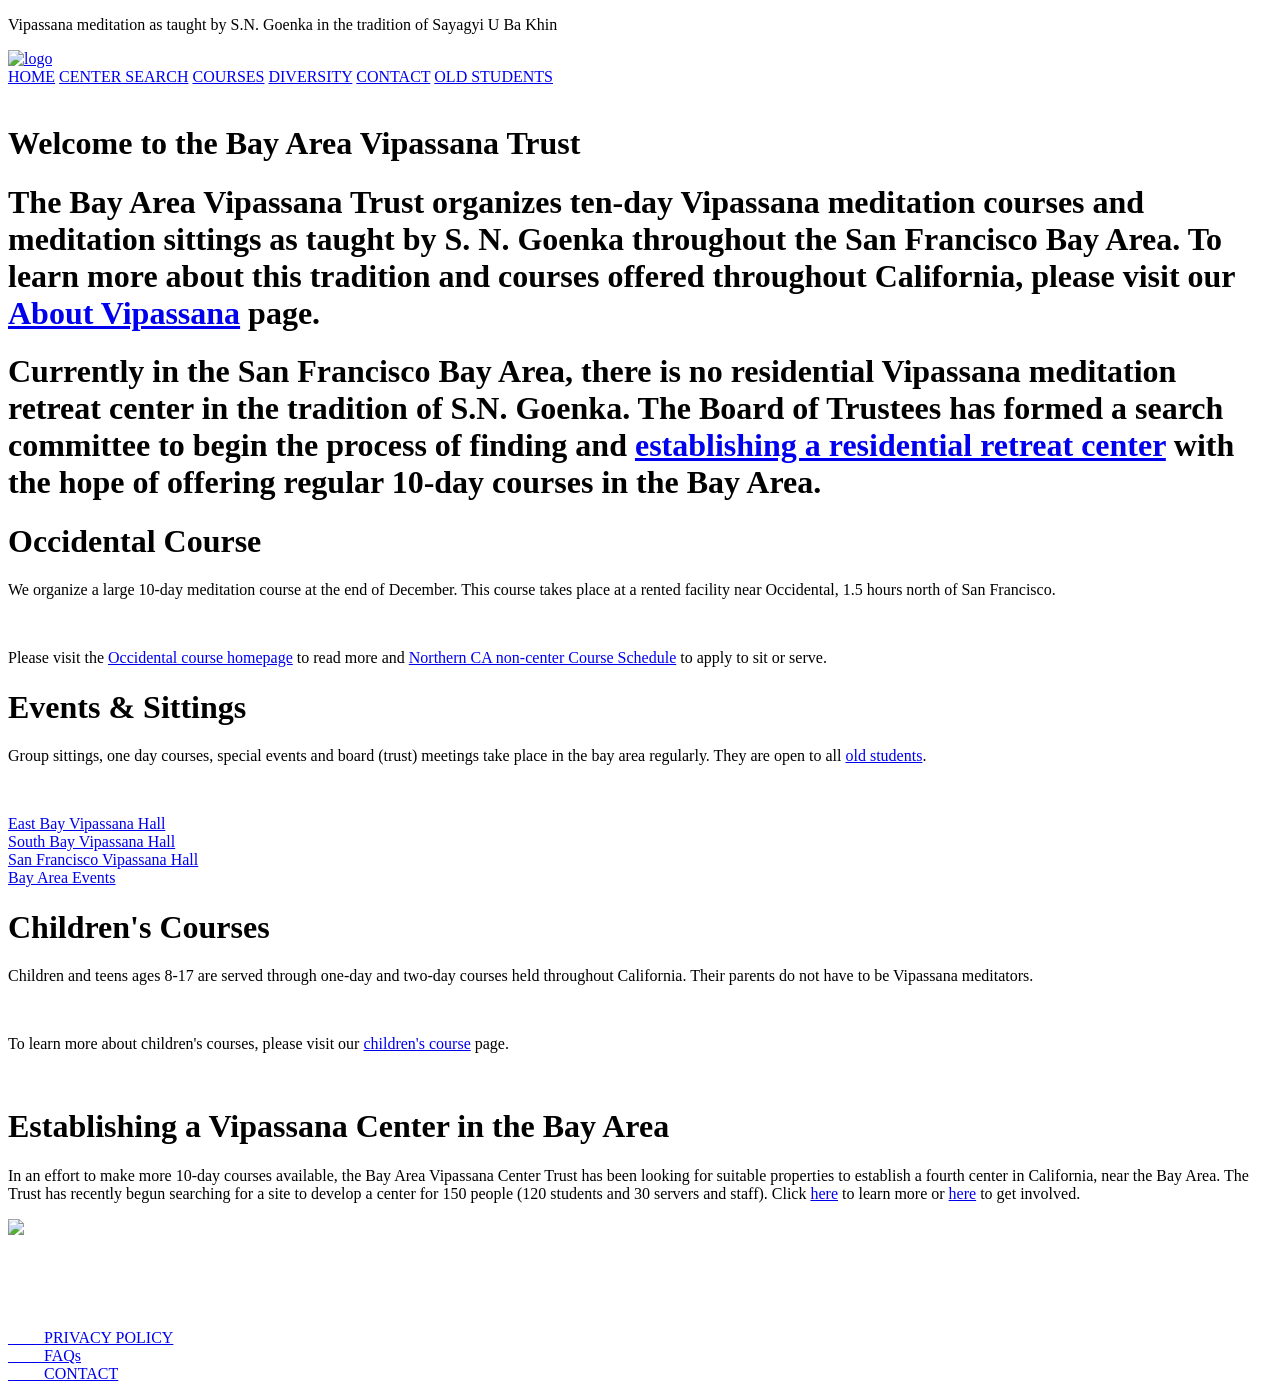
==== index.html @ 48b0aa70 "added new courses page link" ====
<!DOCTYPE html>
<!--  This site was created in Webflow. http://www.webflow.com -->
<!--  Last Published: Thu Jun 08 2017 02:31:19 GMT+0000 (UTC)  -->
<html data-wf-page="58f287b32406f3742b9f56ce" data-wf-site="5893946b9d77c52b2e95c9d0">
<head>
  <meta charset="utf-8">
  <title>Bay Area Vipassana Center</title>
  <meta content="width=device-width, initial-scale=1" name="viewport">
  <meta content="Webflow" name="generator">
  <link href="css/normalize.css" rel="stylesheet" type="text/css">
  <link href="css/webflow.css" rel="stylesheet" type="text/css">
  <link href="css/ebvc-center.webflow.css" rel="stylesheet" type="text/css">
  <script src="https://ajax.googleapis.com/ajax/libs/webfont/1.4.7/webfont.js"></script>
  <script type="text/javascript">
    WebFont.load({
      google: {
        families: ["Lato:100,100italic,300,300italic,400,400italic,700,700italic,900,900italic"]
      }
    });
  </script>
  <!-- [if lt IE 9]><script src="https://cdnjs.cloudflare.com/ajax/libs/html5shiv/3.7.3/html5shiv.min.js" type="text/javascript"></script><![endif] -->
  <script type="text/javascript">
    !function(o,c){var n=c.documentElement,t=" w-mod-";n.className+=t+"js",("ontouchstart"in o||o.DocumentTouch&&c instanceof DocumentTouch)&&(n.className+=t+"touch")}(window,document);
  </script>
    <link href="images/favicon.ico" rel="shortcut icon" type="image/x-icon">
    <link href="images/favicon.ico" rel="apple-touch-icon">
</head>
<body class="nav-bar">
<!-- include Google Analytics code -->
<script>
  (function(i,s,o,g,r,a,m){i['GoogleAnalyticsObject']=r;i[r]=i[r]||function(){
  (i[r].q=i[r].q||[]).push(arguments)},i[r].l=1*new Date();a=s.createElement(o),
  m=s.getElementsByTagName(o)[0];a.async=1;a.src=g;m.parentNode.insertBefore(a,m)
  })(window,document,'script','https://www.google-analytics.com/analytics.js','ga');

  ga('create', 'UA-101175148-1', 'auto');
  ga('send', 'pageview');

</script>

  <div class="gray-top-container" id="Homepage-link">
    <div class="navbar-line w-container">
      <div class="sn-box-container w-row">
        <div class="w-col w-col-9">
          <p class="sn-goenka-intro">Vipassana meditation as taught by S.N. Goenka in the tradition of Sayagyi U Ba Khin</p>
        </div>
        <div class="fb-box w-col w-col-3"></div>
      </div>
    </div>
  </div>

  <div>
    <div class="w-container">
      <div class="navbar-background-2 w-nav" data-animation="default" data-collapse="medium" data-duration="400">
        <div class="navbar-back-box-background w-container">
          <a class="w-nav-brand" href="index.html"><img alt="logo" class="logo-landing-page" id="home" src="images/vipassana-logo.png" width="170">
          </a>

          <nav class="nav-bar-home w-nav-menu" role="navigation">
            <a class="home-navbar w-nav-link" href="#", target="_blank">HOME</a>
            <a class="w--current home-navbar w-nav-link" 
            href="https://docs.google.com/presentation/d/1fK1Ue7RqtaOimJn4oRKZCjgww-TlBtfASybtBVuD0Hs/edit?usp=sharing", target="_blank">CENTER SEARCH</a>

            <a class="w--current home-navbar w-nav-link" href="courses.html">COURSES</a>
            
            <a class="w--current home-navbar w-nav-link" href="diversity.html">DIVERSITY</a>

            <a class="w--current home-navbar w-nav-link" 
            href="contact.html">CONTACT</a>
            <a class="w--current home-navbar w-nav-link" href="http://www.sfbayarea.us.dhamma.org/os/", target="_blank">OLD STUDENTS</a>
         </nav>
          <div class="hamburger-box w-nav-button">
            <div class="hamburger w-icon-nav-menu"></div>
          </div>
        </div>
      </div>
    </div>
  </div>
  <div>
    <div class="w-container"><img class="line" sizes="(max-width: 767px) 100vw, (max-width: 991px) 728px, 940px" src="images/line-2.png" srcset="images/line-2-p-800x2.png 800w, images/line-2-p-1080x2.png 1080w, images/line-2-p-2000x4.png 2000w, images/line-2.png 2550w">
    </div>
  </div>
  <div>
    <div class="w-row">
      <div class="w-col w-col-2"></div>
      <div class="w-col w-col-8">
        <h1 class="header-main header-main-iphone-portraot">
        <span>Welcome to the Bay Area Vipassana Trust</span></h1>
      </div>
      <div class="w-col w-col-2"></div>
    </div>
  </div>
  <div class="header-main-lead-copy">
  <div class="w-container">
        <div class="w-row">
          <div class="w-col w-col-12">
          <h1 class="header-copy">The Bay Area Vipassana Trust organizes ten-day Vipassana meditation courses  and meditation sittings as taught by S. N. Goenka throughout the San Francisco Bay Area. To learn more about this tradition and courses offered throughout California, please visit our <a href='https://www.dhamma.org/en/about/vipassana' target='_blank'>About Vipassana</a> page.
          </h1>

          <h1 class="header-copy">Currently in the San Francisco Bay Area, there is no residential Vipassana meditation retreat center in the tradition of S.N. Goenka. The Board of Trustees has formed a search committee to begin the process of finding and <a href='#new_center' target='_blank'>establishing a residential retreat center</a> with the hope of offering regular 10-day courses in the Bay Area. 
          </h1>
          </div>
        </div>
  </div>        
    
  </div>
  <div class="section-3-wcolor">
    <div class="background-color">
      <div class="w-container">
        <div class="w-row">
          <div class="w-col w-col-4">
            <h1 class="header-main-2">Occidental Course</h1>
            <p class="header-main-2-copy">We organize a large 10-day meditation course at the end of December. This course takes place at a rented facility near Occidental, 1.5 hours north of San Francisco.
            </p>
            <br>
            <p class="header-main-2-copy">
              Please visit the <a href="http://www.sfbayarea.us.dhamma.org/occidental", target="_blank">Occidental course homepage</a> to read more and <a href="https://www.dhamma.org/en-US/schedules/noncenter/n-ca.us", target="_blank">Northern CA non-center Course Schedule</a> to apply to sit or serve.
            </p>
          </div>
          <div class="w-col w-col-4">
            <h1 class="header-main-2">Events & Sittings</h1>
            <p class="header-main-2-copy">Group sittings, one day courses, special events and board (trust) meetings take place in the bay area regularly. They are open to all <a href="http://www.sfbayarea.us.dhamma.org/os/", target="_blank">old students</a>.</p>
            <br>
            <p class="header-main-2-copy">
               <a href="http://www.sfbayarea.us.dhamma.org/os/ebvh", target="_blank">East Bay Vipassana Hall</a><br>
                  <a href="http://www.sfbayarea.us.dhamma.org/os/sbvh", target="_blank">South Bay Vipassana Hall</a><br>
                  <a href="http://www.sfbayarea.us.dhamma.org/os/sfo", target="_blank">San Francisco Vipassana Hall</a><br>
                  <a href="http://www.sfbayarea.us.dhamma.org/os/events", target="_blank">Bay Area Events</a> <br>
            </p>
          </div>
          <div class="w-col w-col-4">
            <h1 class="header-main-2">Children's Courses</h1>
            <p class="header-main-2-copy">Children and teens ages 8-17 are served through one-day and two-day courses held throughout California. Their parents do not have to be Vipassana meditators.</p>
            <br>
            <p class="header-main-2-copy">
              To learn more about children's courses, please visit our <a href="http://www.sfbayarea.us.dhamma.org/children/", target="_blank">children's course</a> page.<br>
            </p>
          </div>
        </div>
        <div class="line-1"><img class="line-2" sizes="(max-width: 767px) 100vw, (max-width: 991px) 728px, 940px" src="images/line-2.png" srcset="images/line-2-p-800x2.png 800w, images/line-2-p-1080x2.png 1080w, images/line-2-p-2000x4.png 2000w, images/line-2.png 2550w">
        </div>

          <p class="body-1"></p>
  <div class="section-3-wcolor">
    <div class="background-color">
      <div class="w-container">
        <div class="w-row">
          <div id='new_center' class="w-col w-col-9">
            <h1 class="header-main-2">Establishing a Vipassana Center in the Bay Area</h1>
            <p class="header-main-2-copy">
              In an effort to make more 10-day courses available, the Bay Area Vipassana Center Trust has been looking for suitable
properties to establish a fourth center in California, near the Bay Area. The Trust has recently begun searching for a site to develop a center for 150 people (120 students and 30
servers and staff). Click <a href="https://docs.google.com/presentation/d/1fK1Ue7RqtaOimJn4oRKZCjgww-TlBtfASybtBVuD0Hs/edit?usp=sharing", target="_blank">here</a> to learn more or <a href="get_involved.html">here</a> to get involved. 
            </p>
          </div>
          <div class="cali-map w-col w-col-3"><img class="cali-map" sizes="(max-width: 700px) 100vw, 226px" src="images/California_center_map.svg.png" srcset="images/California_center_map.svg.png 700w, images/California_center_map.svg.png 994w" width="275">
          </div>
        </div>
        <div class="line-1"><img class="line-2" sizes="(max-width: 767px) 100vw, (max-width: 991px) 728px, 940px" src="images/line-2.png" srcset="images/line-2-p-800x2.png 800w, images/line-2-p-1080x2.png 1080w, images/line-2-p-2000x4.png 2000w, images/line-2.png 2550w">
        </div>
      </div>
    </div>
  </div>



      </div>
    </div>
  </div>
  <div>
    <div>
      <div>
        <div>
          <div>
          <br>
          <br>
          <br>
          <br>
            <div class="gray-top-container" id="Homepage-link">
            <div class="w-container">
              <div class="w-row">
                    <div class="w-col w-col-1"></div>
                    <div class="footer-column w-col w-col-3"><a class="footer-home home-navbar" href="https://www.dhamma.org/en/about/privacy", target="_blank">&nbsp;&nbsp;&nbsp;&nbsp;&nbsp;&nbsp;&nbsp;&nbsp;&nbsp;PRIVACY POLICY</a>
                    </div>
                    <div class="footer-column w-col w-col-3"><a class="footer-home home-navbar" href="https://www.dhamma.org/en/about/qanda", target="_blank">&nbsp;&nbsp;&nbsp;&nbsp;&nbsp;&nbsp;&nbsp;&nbsp;&nbsp;FAQs</a>
                    </div>
                    <div class="footer-column w-col w-col-3"><a class="footer-home home-navbar" href="http://www.sfbayarea.us.dhamma.org/contact/", target="_blank">&nbsp;&nbsp;&nbsp;&nbsp;&nbsp;&nbsp;&nbsp;&nbsp;&nbsp;CONTACT</a>
                    </div>
                    <div class="w-col w-col-2"></div>
              </div>
            </div>
          </div>

          </div>
        </div>
      </div>
    </div>
  </div>
  <script src="https://ajax.googleapis.com/ajax/libs/jquery/2.2.0/jquery.min.js" type="text/javascript"></script>
  <script src="js/webflow.js" type="text/javascript"></script>
  <!-- [if lte IE 9]><script src="https://cdnjs.cloudflare.com/ajax/libs/placeholders/3.0.2/placeholders.min.js"></script><![endif] -->
</body>
</html>
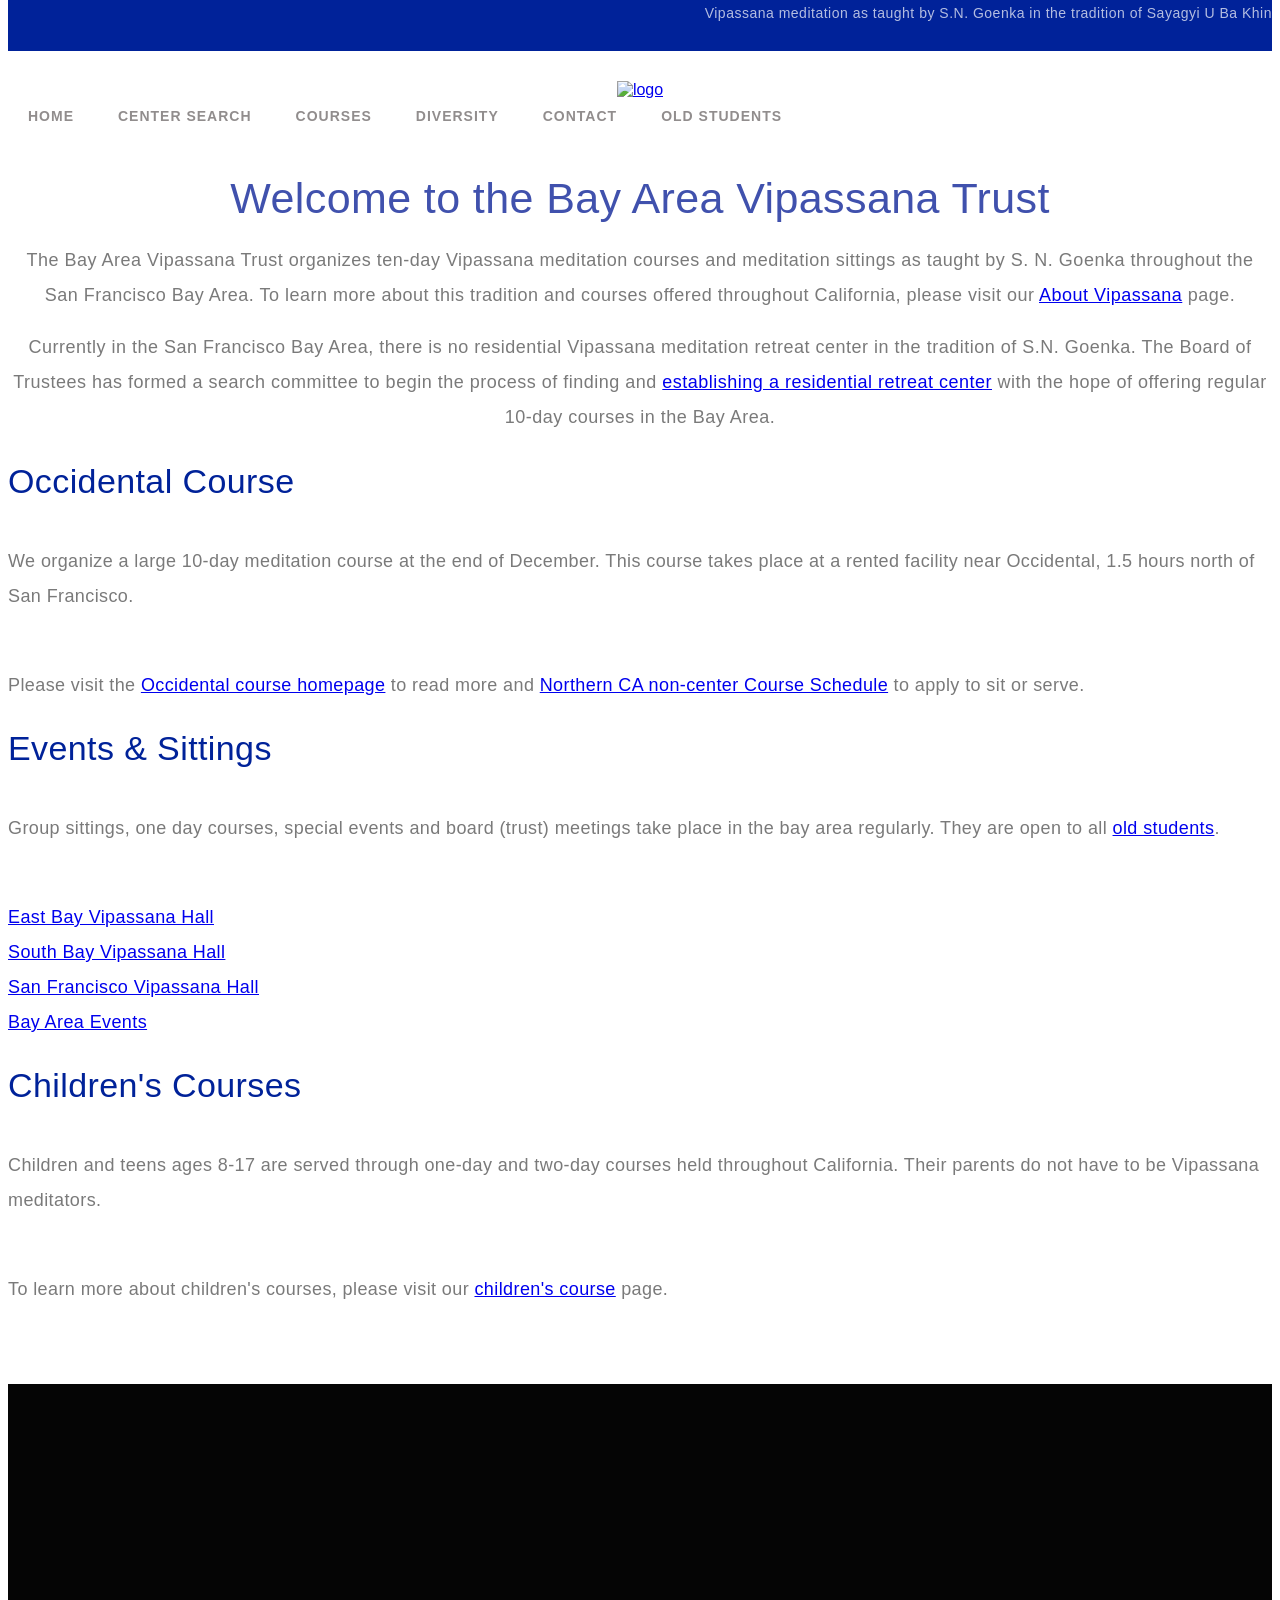
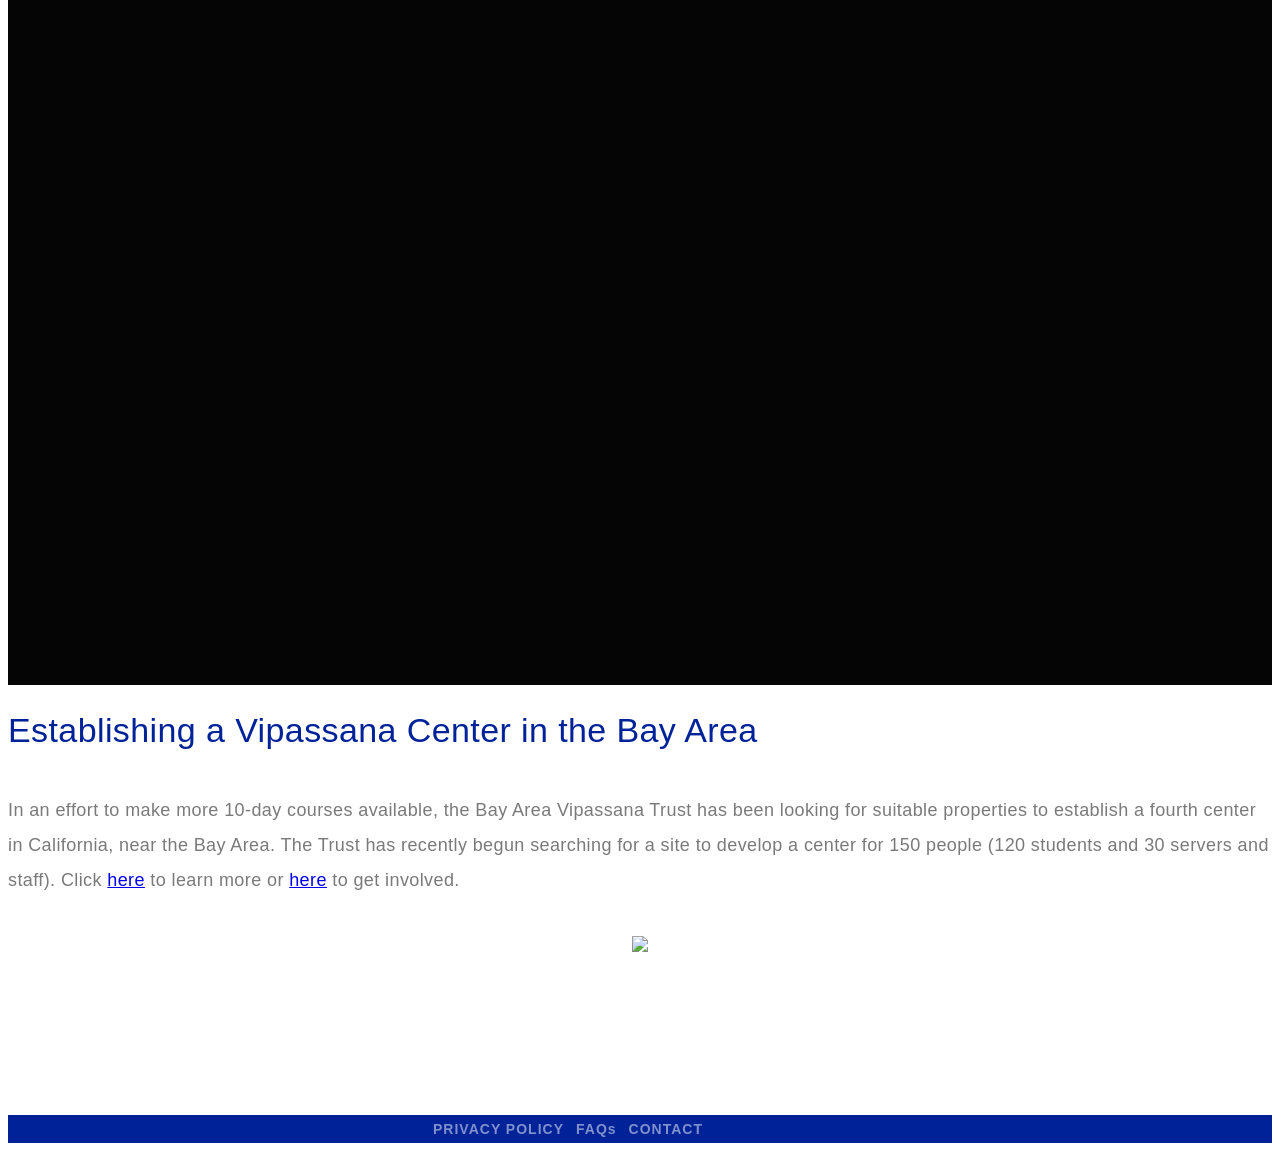
==== commit 14c0b4f2: "merging latest changes from Taru's branch/master" ====
--- a/index.html
+++ b/index.html
@@ -1,203 +1,225 @@
-<!DOCTYPE html>
+﻿<!DOCTYPE html>
 <!--  This site was created in Webflow. http://www.webflow.com -->
 <!--  Last Published: Thu Jun 08 2017 02:31:19 GMT+0000 (UTC)  -->
 <html data-wf-page="58f287b32406f3742b9f56ce" data-wf-site="5893946b9d77c52b2e95c9d0">
+
 <head>
-  <meta charset="utf-8">
-  <title>Bay Area Vipassana Center</title>
-  <meta content="width=device-width, initial-scale=1" name="viewport">
-  <meta content="Webflow" name="generator">
-  <link href="css/normalize.css" rel="stylesheet" type="text/css">
-  <link href="css/webflow.css" rel="stylesheet" type="text/css">
-  <link href="css/ebvc-center.webflow.css" rel="stylesheet" type="text/css">
-  <script src="https://ajax.googleapis.com/ajax/libs/webfont/1.4.7/webfont.js"></script>
-  <script type="text/javascript">
-    WebFont.load({
-      google: {
-        families: ["Lato:100,100italic,300,300italic,400,400italic,700,700italic,900,900italic"]
-      }
-    });
-  </script>
-  <!-- [if lt IE 9]><script src="https://cdnjs.cloudflare.com/ajax/libs/html5shiv/3.7.3/html5shiv.min.js" type="text/javascript"></script><![endif] -->
-  <script type="text/javascript">
-    !function(o,c){var n=c.documentElement,t=" w-mod-";n.className+=t+"js",("ontouchstart"in o||o.DocumentTouch&&c instanceof DocumentTouch)&&(n.className+=t+"touch")}(window,document);
-  </script>
+    <meta charset="utf-8">
+    <title>Bay Area Vipassana</title>
+    <meta content="width=device-width, initial-scale=1" name="viewport">
+    <meta content="Webflow" name="generator">
+    <link href="css/normalize.css" rel="stylesheet" type="text/css">
+    <link href="css/webflow.css" rel="stylesheet" type="text/css">
+    <link href="css/ebvc-center.webflow.css" rel="stylesheet" type="text/css">
+    <script src="https://ajax.googleapis.com/ajax/libs/webfont/1.4.7/webfont.js"></script>
+    <script type="text/javascript">
+        WebFont.load({
+            google: {
+                families: ["Lato:100,100italic,300,300italic,400,400italic,700,700italic,900,900italic"]
+            }
+        });
+    </script>
+    <!-- [if lt IE 9]><script src="https://cdnjs.cloudflare.com/ajax/libs/html5shiv/3.7.3/html5shiv.min.js" type="text/javascript"></script><![endif] -->
+    <script type="text/javascript">
+        ! function(o, c) {
+            var n = c.documentElement,
+                t = " w-mod-";
+            n.className += t + "js", ("ontouchstart" in o || o.DocumentTouch && c instanceof DocumentTouch) && (n.className += t + "touch")
+        }(window, document);
+    </script>
     <link href="images/favicon.ico" rel="shortcut icon" type="image/x-icon">
     <link href="images/favicon.ico" rel="apple-touch-icon">
 </head>
+
 <body class="nav-bar">
-<!-- include Google Analytics code -->
-<script>
-  (function(i,s,o,g,r,a,m){i['GoogleAnalyticsObject']=r;i[r]=i[r]||function(){
-  (i[r].q=i[r].q||[]).push(arguments)},i[r].l=1*new Date();a=s.createElement(o),
-  m=s.getElementsByTagName(o)[0];a.async=1;a.src=g;m.parentNode.insertBefore(a,m)
-  })(window,document,'script','https://www.google-analytics.com/analytics.js','ga');
-
-  ga('create', 'UA-101175148-1', 'auto');
-  ga('send', 'pageview');
-
-</script>
-
-  <div class="gray-top-container" id="Homepage-link">
-    <div class="navbar-line w-container">
-      <div class="sn-box-container w-row">
-        <div class="w-col w-col-9">
-          <p class="sn-goenka-intro">Vipassana meditation as taught by S.N. Goenka in the tradition of Sayagyi U Ba Khin</p>
-        </div>
-        <div class="fb-box w-col w-col-3"></div>
-      </div>
-    </div>
-  </div>
-
-  <div>
-    <div class="w-container">
-      <div class="navbar-background-2 w-nav" data-animation="default" data-collapse="medium" data-duration="400">
-        <div class="navbar-back-box-background w-container">
-          <a class="w-nav-brand" href="index.html"><img alt="logo" class="logo-landing-page" id="home" src="images/vipassana-logo.png" width="170">
-          </a>
-
-          <nav class="nav-bar-home w-nav-menu" role="navigation">
-            <a class="home-navbar w-nav-link" href="#", target="_blank">HOME</a>
-            <a class="w--current home-navbar w-nav-link" 
-            href="https://docs.google.com/presentation/d/1fK1Ue7RqtaOimJn4oRKZCjgww-TlBtfASybtBVuD0Hs/edit?usp=sharing", target="_blank">CENTER SEARCH</a>
-
-            <a class="w--current home-navbar w-nav-link" href="courses.html">COURSES</a>
-            
-            <a class="w--current home-navbar w-nav-link" href="diversity.html">DIVERSITY</a>
-
-            <a class="w--current home-navbar w-nav-link" 
-            href="contact.html">CONTACT</a>
-            <a class="w--current home-navbar w-nav-link" href="http://www.sfbayarea.us.dhamma.org/os/", target="_blank">OLD STUDENTS</a>
-         </nav>
-          <div class="hamburger-box w-nav-button">
-            <div class="hamburger w-icon-nav-menu"></div>
-          </div>
-        </div>
-      </div>
-    </div>
-  </div>
-  <div>
-    <div class="w-container"><img class="line" sizes="(max-width: 767px) 100vw, (max-width: 991px) 728px, 940px" src="images/line-2.png" srcset="images/line-2-p-800x2.png 800w, images/line-2-p-1080x2.png 1080w, images/line-2-p-2000x4.png 2000w, images/line-2.png 2550w">
-    </div>
-  </div>
-  <div>
-    <div class="w-row">
-      <div class="w-col w-col-2"></div>
-      <div class="w-col w-col-8">
-        <h1 class="header-main header-main-iphone-portraot">
-        <span>Welcome to the Bay Area Vipassana Trust</span></h1>
-      </div>
-      <div class="w-col w-col-2"></div>
-    </div>
-  </div>
-  <div class="header-main-lead-copy">
-  <div class="w-container">
+    <!-- include Google Analytics code -->
+    <script>
+        (function(i, s, o, g, r, a, m) {
+            i['GoogleAnalyticsObject'] = r;
+            i[r] = i[r] || function() {
+                (i[r].q = i[r].q || []).push(arguments)
+            }, i[r].l = 1 * new Date();
+            a = s.createElement(o),
+                m = s.getElementsByTagName(o)[0];
+            a.async = 1;
+            a.src = g;
+            m.parentNode.insertBefore(a, m)
+        })(window, document, 'script', 'https://www.google-analytics.com/analytics.js', 'ga');
+
+        ga('create', 'UA-101175148-1', 'auto');
+        ga('send', 'pageview');
+    </script>
+
+    <div class="gray-top-container" id="Homepage-link">
+        <div class="navbar-line w-container">
+            <div class="sn-box-container w-row">
+                <div class="w-col w-col-9">
+                    <p class="sn-goenka-intro">Vipassana meditation as taught by S.N. Goenka in the tradition of Sayagyi U Ba Khin</p>
+                </div>
+                <div class="fb-box w-col w-col-3"></div>
+            </div>
+        </div>
+    </div>
+
+    <div>
+        <div class="w-container">
+            <div class="navbar-background-2 w-nav" data-animation="default" data-collapse="medium" data-duration="400">
+                <div class="navbar-back-box-background w-container">
+                    <a class="w-nav-brand" href="index.html"><img alt="logo" class="logo-landing-page" id="home" src="images/vipassana-logo.png" width="170">
+                    </a>
+
+                    <nav class="nav-bar-home w-nav-menu" role="navigation">
+                        <a class="home-navbar w-nav-link" href="#" , target="_blank">HOME</a>
+                        <a class="w--current home-navbar w-nav-link" href="index.html#new_center">CENTER SEARCH</a>
+
+                        <a class="w--current home-navbar w-nav-link" href="courses.html">COURSES</a>
+
+                        <a class="w--current home-navbar w-nav-link" href="diversity.html">DIVERSITY</a>
+
+                        <a class="w--current home-navbar w-nav-link" href="contact.html">CONTACT</a>
+                        <a class="w--current home-navbar w-nav-link" href="http://www.sfbayarea.us.dhamma.org/os/" , target="_blank">OLD STUDENTS</a>
+                    </nav>
+                    <div class="hamburger-box w-nav-button">
+                        <div class="hamburger w-icon-nav-menu"></div>
+                    </div>
+                </div>
+            </div>
+        </div>
+    </div>
+    <div>
+        <div class="w-container"><img class="line" sizes="(max-width: 767px) 100vw, (max-width: 991px) 728px, 940px" src="images/line-2.png" srcset="images/line-2-p-800x2.png 800w, images/line-2-p-1080x2.png 1080w, images/line-2-p-2000x4.png 2000w, images/line-2.png 2550w">
+        </div>
+    </div>
+    <div>
         <div class="w-row">
-          <div class="w-col w-col-12">
-          <h1 class="header-copy">The Bay Area Vipassana Trust organizes ten-day Vipassana meditation courses  and meditation sittings as taught by S. N. Goenka throughout the San Francisco Bay Area. To learn more about this tradition and courses offered throughout California, please visit our <a href='https://www.dhamma.org/en/about/vipassana' target='_blank'>About Vipassana</a> page.
-          </h1>
-
-          <h1 class="header-copy">Currently in the San Francisco Bay Area, there is no residential Vipassana meditation retreat center in the tradition of S.N. Goenka. The Board of Trustees has formed a search committee to begin the process of finding and <a href='#new_center' target='_blank'>establishing a residential retreat center</a> with the hope of offering regular 10-day courses in the Bay Area. 
-          </h1>
-          </div>
-        </div>
-  </div>        
-    
-  </div>
-  <div class="section-3-wcolor">
-    <div class="background-color">
-      <div class="w-container">
-        <div class="w-row">
-          <div class="w-col w-col-4">
-            <h1 class="header-main-2">Occidental Course</h1>
-            <p class="header-main-2-copy">We organize a large 10-day meditation course at the end of December. This course takes place at a rented facility near Occidental, 1.5 hours north of San Francisco.
-            </p>
-            <br>
-            <p class="header-main-2-copy">
-              Please visit the <a href="http://www.sfbayarea.us.dhamma.org/occidental", target="_blank">Occidental course homepage</a> to read more and <a href="https://www.dhamma.org/en-US/schedules/noncenter/n-ca.us", target="_blank">Northern CA non-center Course Schedule</a> to apply to sit or serve.
-            </p>
-          </div>
-          <div class="w-col w-col-4">
-            <h1 class="header-main-2">Events & Sittings</h1>
-            <p class="header-main-2-copy">Group sittings, one day courses, special events and board (trust) meetings take place in the bay area regularly. They are open to all <a href="http://www.sfbayarea.us.dhamma.org/os/", target="_blank">old students</a>.</p>
-            <br>
-            <p class="header-main-2-copy">
-               <a href="http://www.sfbayarea.us.dhamma.org/os/ebvh", target="_blank">East Bay Vipassana Hall</a><br>
-                  <a href="http://www.sfbayarea.us.dhamma.org/os/sbvh", target="_blank">South Bay Vipassana Hall</a><br>
-                  <a href="http://www.sfbayarea.us.dhamma.org/os/sfo", target="_blank">San Francisco Vipassana Hall</a><br>
-                  <a href="http://www.sfbayarea.us.dhamma.org/os/events", target="_blank">Bay Area Events</a> <br>
-            </p>
-          </div>
-          <div class="w-col w-col-4">
-            <h1 class="header-main-2">Children's Courses</h1>
-            <p class="header-main-2-copy">Children and teens ages 8-17 are served through one-day and two-day courses held throughout California. Their parents do not have to be Vipassana meditators.</p>
-            <br>
-            <p class="header-main-2-copy">
-              To learn more about children's courses, please visit our <a href="http://www.sfbayarea.us.dhamma.org/children/", target="_blank">children's course</a> page.<br>
-            </p>
-          </div>
-        </div>
-        <div class="line-1"><img class="line-2" sizes="(max-width: 767px) 100vw, (max-width: 991px) 728px, 940px" src="images/line-2.png" srcset="images/line-2-p-800x2.png 800w, images/line-2-p-1080x2.png 1080w, images/line-2-p-2000x4.png 2000w, images/line-2.png 2550w">
-        </div>
-
-          <p class="body-1"></p>
-  <div class="section-3-wcolor">
-    <div class="background-color">
-      <div class="w-container">
-        <div class="w-row">
-          <div id='new_center' class="w-col w-col-9">
-            <h1 class="header-main-2">Establishing a Vipassana Center in the Bay Area</h1>
-            <p class="header-main-2-copy">
-              In an effort to make more 10-day courses available, the Bay Area Vipassana Center Trust has been looking for suitable
-properties to establish a fourth center in California, near the Bay Area. The Trust has recently begun searching for a site to develop a center for 150 people (120 students and 30
-servers and staff). Click <a href="https://docs.google.com/presentation/d/1fK1Ue7RqtaOimJn4oRKZCjgww-TlBtfASybtBVuD0Hs/edit?usp=sharing", target="_blank">here</a> to learn more or <a href="get_involved.html">here</a> to get involved. 
-            </p>
-          </div>
-          <div class="cali-map w-col w-col-3"><img class="cali-map" sizes="(max-width: 700px) 100vw, 226px" src="images/California_center_map.svg.png" srcset="images/California_center_map.svg.png 700w, images/California_center_map.svg.png 994w" width="275">
-          </div>
-        </div>
-        <div class="line-1"><img class="line-2" sizes="(max-width: 767px) 100vw, (max-width: 991px) 728px, 940px" src="images/line-2.png" srcset="images/line-2-p-800x2.png 800w, images/line-2-p-1080x2.png 1080w, images/line-2-p-2000x4.png 2000w, images/line-2.png 2550w">
-        </div>
-      </div>
-    </div>
-  </div>
-
-
-
-      </div>
-    </div>
-  </div>
-  <div>
-    <div>
-      <div>
+            <div class="w-col w-col-2"></div>
+            <div class="w-col w-col-8">
+                <h1 class="header-main header-main-iphone-portraot">
+                    <span>Welcome to the Bay Area Vipassana Trust</span></h1>
+            </div>
+            <div class="w-col w-col-2"></div>
+        </div>
+    </div>
+    <div class="header-main-lead-copy">
+        <div class="w-container">
+            <div class="w-row">
+                <div class="w-col w-col-12">
+                    <h1 class="header-copy">The Bay Area Vipassana Trust organizes ten-day Vipassana meditation courses and meditation sittings as taught by S. N. Goenka throughout the San Francisco Bay Area. To learn more about this tradition and courses offered throughout
+                        California, please visit our <a href='https://www.dhamma.org/en/about/vipassana' target='_blank'>About Vipassana</a> page.
+                    </h1>
+
+                    <h1 class="header-copy">Currently in the San Francisco Bay Area, there is no residential Vipassana meditation retreat center in the tradition of S.N. Goenka. The Board of Trustees has formed a search committee to begin the process of finding and <a href='#new_center'
+                            target='_blank'>establishing a residential retreat center</a> with the hope of offering regular 10-day courses in the Bay Area.
+                    </h1>
+                </div>
+            </div>
+        </div>
+
+    </div>
+    <div class="section-3-wcolor">
+        <div class="background-color">
+            <div class="w-container">
+                <div class="w-row">
+                    <div class="w-col w-col-4">
+                        <h1 class="header-main-2">Occidental Course</h1>
+                        <p class="header-main-2-copy">We organize a large 10-day meditation course at the end of December. This course takes place at a rented facility near Occidental, 1.5 hours north of San Francisco.
+                        </p>
+                        <br>
+                        <p class="header-main-2-copy">
+                            Please visit the <a href="http://www.sfbayarea.us.dhamma.org/occidental" , target="_blank">Occidental course homepage</a> to read more and <a href="https://www.dhamma.org/en-US/schedules/noncenter/n-ca.us" , target="_blank">Northern CA non-center Course Schedule</a>                            to apply to sit or serve.
+                        </p>
+                    </div>
+                    <div class="w-col w-col-4">
+                        <h1 class="header-main-2">Events & Sittings</h1>
+                        <p class="header-main-2-copy">Group sittings, one day courses, special events and board (trust) meetings take place in the bay area regularly. They are open to all <a href="http://www.sfbayarea.us.dhamma.org/os/" , target="_blank">old students</a>.</p>
+                        <br>
+                        <p class="header-main-2-copy">
+                            <a href="http://www.sfbayarea.us.dhamma.org/os/ebvh" , target="_blank">East Bay Vipassana Hall</a><br>
+                            <a href="http://www.sfbayarea.us.dhamma.org/os/sbvh" , target="_blank">South Bay Vipassana Hall</a><br>
+                            <a href="http://www.sfbayarea.us.dhamma.org/os/sfo" , target="_blank">San Francisco Vipassana Hall</a><br>
+                            <a href="http://www.sfbayarea.us.dhamma.org/os/events" , target="_blank">Bay Area Events</a> <br>
+                        </p>
+                    </div>
+                    <div class="w-col w-col-4">
+                        <h1 class="header-main-2">Children's Courses</h1>
+                        <p class="header-main-2-copy">Children and teens ages 8-17 are served through one-day and two-day courses held throughout California. Their parents do not have to be Vipassana meditators.</p>
+                        <br>
+                        <p class="header-main-2-copy">
+                            To learn more about children's courses, please visit our <a href="http://www.sfbayarea.us.dhamma.org/children/" , target="_blank">children's course</a> page.<br>
+                        </p>
+                    </div>
+                </div>
+                <div class="line-1"><img class="line-2" sizes="(max-width: 767px) 100vw, (max-width: 991px) 728px, 940px" src="images/line-2.png" srcset="images/line-2-p-800x2.png 800w, images/line-2-p-1080x2.png 1080w, images/line-2-p-2000x4.png 2000w, images/line-2.png 2550w">
+                </div>
+
+                <p class="body-1"></p>
+
+
+                <div id='new_center' class="video-divider">
+                    <div class="w-container">
+                        <div class="w-embed w-video" style="padding-top: 52.76595744680851%;">
+                            <iframe class="embedly-embed" src="https://cdn.embedly.com/widgets/media.html?src=https%3A%2F%2Fplayer.vimeo.com%2Fvideo%2F247371199&url=https%3A%2F%2Fvimeo.com%2F247371199&image=https%3A%2F%2Fi.vimeocdn.com%2Fvideo%2F575231863_1280.jpg&key=c4e54deccf4d4ec997a64902e9a30300&type=text%2Fhtml&schema=vimeo"
+                                scrolling="no" frameborder="0" allowfullscreen=""></iframe>
+                        </div>
+                    </div>
+                </div>
+
+                <div class="section-3-wcolor">
+                    <div class="background-color">
+                        <div class="w-container">
+                            <div class="w-row">
+                                <div class="w-col w-col-9">
+                                    <h1 class="header-main-2">Establishing a Vipassana Center in the Bay Area</h1>
+                                    <p class="header-main-2-copy">
+                                        In an effort to make more 10-day courses available, the Bay Area Vipassana Trust has been looking for suitable properties to establish a fourth center in California, near the Bay Area. The Trust has recently begun searching for a site to develop a center
+                                        for 150 people (120 students and 30 servers and staff). Click <a href="https://docs.google.com/presentation/d/1u_iAz_OSsJI-OY5BHOtlUfNQ7Jnm4CugdmprKGxG0N0/edit?usp=sharing"
+                                            , target="_blank">here</a> to learn more or <a href="get_involved.html">here</a> to get involved.
+                                    </p>
+                                </div>
+                                <div class="cali-map w-col w-col-3"><img class="cali-map" sizes="(max-width: 700px) 100vw, 226px" src="images/California_center_map.svg.png" srcset="images/California_center_map.svg.png 700w, images/California_center_map.svg.png 994w" width="275">
+                                </div>
+                            </div>
+                            <div class="line-1"><img class="line-2" sizes="(max-width: 767px) 100vw, (max-width: 991px) 728px, 940px" src="images/line-2.png" srcset="images/line-2-p-800x2.png 800w, images/line-2-p-1080x2.png 1080w, images/line-2-p-2000x4.png 2000w, images/line-2.png 2550w">
+                            </div>
+                        </div>
+                    </div>
+                </div>
+
+            </div>
+        </div>
+    </div>
+    <div>
         <div>
-          <div>
-          <br>
-          <br>
-          <br>
-          <br>
-            <div class="gray-top-container" id="Homepage-link">
-            <div class="w-container">
-              <div class="w-row">
-                    <div class="w-col w-col-1"></div>
-                    <div class="footer-column w-col w-col-3"><a class="footer-home home-navbar" href="https://www.dhamma.org/en/about/privacy", target="_blank">&nbsp;&nbsp;&nbsp;&nbsp;&nbsp;&nbsp;&nbsp;&nbsp;&nbsp;PRIVACY POLICY</a>
-                    </div>
-                    <div class="footer-column w-col w-col-3"><a class="footer-home home-navbar" href="https://www.dhamma.org/en/about/qanda", target="_blank">&nbsp;&nbsp;&nbsp;&nbsp;&nbsp;&nbsp;&nbsp;&nbsp;&nbsp;FAQs</a>
-                    </div>
-                    <div class="footer-column w-col w-col-3"><a class="footer-home home-navbar" href="http://www.sfbayarea.us.dhamma.org/contact/", target="_blank">&nbsp;&nbsp;&nbsp;&nbsp;&nbsp;&nbsp;&nbsp;&nbsp;&nbsp;CONTACT</a>
-                    </div>
-                    <div class="w-col w-col-2"></div>
-              </div>
-            </div>
-          </div>
-
-          </div>
-        </div>
-      </div>
-    </div>
-  </div>
-  <script src="https://ajax.googleapis.com/ajax/libs/jquery/2.2.0/jquery.min.js" type="text/javascript"></script>
-  <script src="js/webflow.js" type="text/javascript"></script>
-  <!-- [if lte IE 9]><script src="https://cdnjs.cloudflare.com/ajax/libs/placeholders/3.0.2/placeholders.min.js"></script><![endif] -->
+            <div>
+                <div>
+                    <div>
+                        <br>
+                        <br>
+                        <br>
+                        <br>
+                        <div class="gray-top-container" id="Homepage-link">
+                            <div class="w-container">
+                                <div class="w-row">
+                                    <div class="w-col w-col-1"></div>
+                                    <div class="footer-column w-col w-col-3"><a class="footer-home home-navbar" href="https://www.dhamma.org/en/about/privacy" , target="_blank">&nbsp;&nbsp;&nbsp;&nbsp;&nbsp;&nbsp;&nbsp;&nbsp;&nbsp;PRIVACY POLICY</a>
+                                    </div>
+                                    <div class="footer-column w-col w-col-3"><a class="footer-home home-navbar" href="https://www.dhamma.org/en/about/qanda" , target="_blank">&nbsp;&nbsp;&nbsp;&nbsp;&nbsp;&nbsp;&nbsp;&nbsp;&nbsp;FAQs</a>
+                                    </div>
+                                    <div class="footer-column w-col w-col-3"><a class="footer-home home-navbar" href="http://www.sfbayarea.us.dhamma.org/contact/" , target="_blank">&nbsp;&nbsp;&nbsp;&nbsp;&nbsp;&nbsp;&nbsp;&nbsp;&nbsp;CONTACT</a>
+                                    </div>
+                                    <div class="w-col w-col-2"></div>
+                                </div>
+                            </div>
+                        </div>
+
+                    </div>
+                </div>
+            </div>
+        </div>
+    </div>
+    <script src="https://ajax.googleapis.com/ajax/libs/jquery/2.2.0/jquery.min.js" type="text/javascript"></script>
+    <script src="js/webflow.js" type="text/javascript"></script>
+    <!-- [if lte IE 9]><script src="https://cdnjs.cloudflare.com/ajax/libs/placeholders/3.0.2/placeholders.min.js"></script><![endif] -->
 </body>
+
 </html>
--- a/css/ebvc-center.webflow.css
+++ b/css/ebvc-center.webflow.css
@@ -0,0 +1,1223 @@
+a {
+  font-family: Lato, sans-serif;
+  /*color: transparent;*/
+  text-decoration: underline;
+}
+
+.nav-bar {
+  margin-top: 0px;
+  padding-top: 0px;
+  padding-bottom: 0px;
+  background-color: #fff;
+  text-align: center;
+}
+
+.body-1 {
+  margin-top: 0px;
+  margin-bottom: 0px;
+  padding: 10px 0px;
+  font-family: Lato, sans-serif;
+  color: #7a7a7a;
+  font-size: 18px;
+  line-height: 32px;
+  font-weight: 300;
+  text-align: center;
+  letter-spacing: 0.5px;
+}
+
+.section-3-wcolor {
+  background-image: -webkit-linear-gradient(270deg, hsla(0, 0%, 91%, .5), hsla(0, 0%, 91%, .5));
+  background-image: linear-gradient(180deg, hsla(0, 0%, 91%, .5), hsla(0, 0%, 91%, .5));
+}
+
+.divider-2 {
+  padding-top: 0px;
+  background-image: -webkit-linear-gradient(270deg, #fff, #fff), -webkit-linear-gradient(270deg, rgba(87, 81, 81, .5), rgba(87, 81, 81, .5)), -webkit-linear-gradient(270deg, hsla(0, 0%, 93%, .5), hsla(0, 0%, 93%, .5));
+  background-image: linear-gradient(180deg, #fff, #fff), linear-gradient(180deg, rgba(87, 81, 81, .5), rgba(87, 81, 81, .5)), linear-gradient(180deg, hsla(0, 0%, 93%, .5), hsla(0, 0%, 93%, .5));
+}
+
+.background-color {
+  background-image: -webkit-linear-gradient(270deg, #fff, #fff);
+  background-image: linear-gradient(180deg, #fff, #fff);
+}
+
+.phase {
+  padding-top: 0px;
+  padding-bottom: 0px;
+  padding-left: 0px;
+  background-color: transparent;
+  font-family: Lato, sans-serif;
+  color: #029;
+  font-size: 18px;
+  font-weight: 400;
+  text-align: left;
+  letter-spacing: 0.5px;
+}
+
+.line {
+  margin-top: 0px;
+  padding: 0px 0px 10px;
+  opacity: 0.5;
+  color: rgba(51, 51, 51, 0);
+}
+
+.contact {
+  padding: 60px 0px 40px;
+  background-color: transparent;
+  font-family: Lato, sans-serif;
+  font-size: 18px;
+  font-weight: 400;
+  text-align: left;
+  letter-spacing: 0.5px;
+}
+
+.video-divider {
+  padding-top: 40px;
+  padding-bottom: 40px;
+  background-color: #050505;
+}
+
+.dhamma-wheel {
+  position: static;
+  margin-top: 0px;
+  margin-left: 0px;
+  padding-top: 0px;
+  padding-bottom: 0px;
+}
+
+.header-main {
+  position: static;
+  margin-top: 20px;
+  margin-bottom: 0px;
+  margin-left: -83px;
+  padding-top: 0px;
+  padding-left: 0px;
+  font-family: Lato, sans-serif;
+  color: #029;
+  font-size: 43px;
+  line-height: 55px;
+  font-weight: 400;
+  text-align: center;
+  letter-spacing: 0.4px;
+}
+
+.header-main.header-main-2 {
+  margin-top: 80px;
+  margin-left: 0px;
+  line-height: 55px;
+  text-align: center;
+  letter-spacing: 0.4px;
+}
+
+.header-main.header-main-iphone-portraot {
+  margin-left: 0px;
+  color: #4051ad;
+  line-height: 60px;
+  text-align: center;
+  letter-spacing: 0.4px;
+}
+
+.header-main-2 {
+  margin-top: 20px;
+  margin-bottom: 0px;
+  padding-top: 0px;
+  padding-bottom: 20px;
+  font-family: Lato, sans-serif;
+  color: #029;
+  font-size: 34px;
+  line-height: 50px;
+  font-weight: 300;
+  text-align: left;
+  letter-spacing: 0.4px;
+}
+
+.header-main-lead-copy {
+  position: static;
+  margin-top: -2px;
+  margin-bottom: 20px;
+  padding-top: 0px;
+  padding-bottom: 1px;
+  font-family: Lato, sans-serif;
+  color: #7a7a7a;
+  font-size: 18px;
+  line-height: 35px;
+  font-weight: 300;
+  text-align: left;
+  letter-spacing: 0.4px;
+}
+
+.intro-video-copy {
+  position: static;
+  margin-top: -25px;
+  padding-top: 0px;
+  font-family: Lato, sans-serif;
+  color: #029;
+  font-size: 17px;
+  font-weight: 700;
+  letter-spacing: 0.5px;
+}
+
+.arrow {
+  padding-top: 30px;
+}
+
+.header-2-copy {
+  margin-top: 8px;
+  margin-right: 1px;
+  margin-left: 0px;
+  padding-right: 0px;
+  font-family: Lato, sans-serif;
+  color: #7a7a7a;
+  font-size: 15px;
+  line-height: 30px;
+  font-weight: 300;
+  text-align: left;
+  letter-spacing: 0.4px;
+}
+
+.cali-map {
+  padding: 10px 0px 15px;
+}
+
+.line-3 {
+  margin-top: 43px;
+  margin-bottom: 0px;
+  padding-top: 0px;
+  padding-bottom: 0px;
+  opacity: 0.5;
+}
+
+.contact-box {
+  margin-bottom: 0px;
+  padding-bottom: 0px;
+  background-color: transparent;
+}
+
+.contact-box-color {
+  margin-right: 200px;
+  margin-bottom: 40px;
+  margin-left: 200px;
+  padding-bottom: 15px;
+  background-color: #029;
+}
+
+.contact-info {
+  margin-bottom: 40px;
+  padding: 0px 40px;
+  font-family: Lato, sans-serif;
+  color: #fff;
+  font-size: 16px;
+  line-height: 33px;
+  font-weight: 300;
+  letter-spacing: 0.5px;
+}
+
+.box-last {
+  margin-bottom: 0px;
+  background-color: transparent;
+}
+
+.nahil-name {
+  margin-bottom: 10px;
+  padding-top: 45px;
+  font-family: Lato, sans-serif;
+  color: #fff;
+  font-size: 22px;
+  font-weight: 300;
+  letter-spacing: 2px;
+}
+
+.arrow-container {
+  position: static;
+  margin-top: -20px;
+  margin-bottom: 59px;
+  padding-top: 0px;
+  padding-bottom: 0px;
+}
+
+.home-navbar {
+  margin-right: 0px;
+  margin-bottom: 3px;
+  margin-left: 0px;
+  padding: 73px 20px 0px;
+  font-family: Lato, sans-serif;
+  color: #918d8d;
+  font-size: 14px;
+  font-weight: 700;
+  text-align: left;
+  letter-spacing: 1px;
+  text-decoration: none;
+}
+
+.home-navbar:hover {
+  opacity: 0.64;
+}
+
+.navbar-line {
+  padding-top: 0px;
+}
+
+.nakhil-email-styling {
+  color: #fff;
+  font-style: normal;
+  font-weight: 300;
+  letter-spacing: 1px;
+  text-decoration: none;
+}
+
+.nakhil-phone {
+  padding-top: 15px;
+  font-family: Lato, sans-serif;
+  color: #fff;
+  font-size: 16px;
+  font-weight: 300;
+  letter-spacing: 1px;
+}
+
+.navbar-back-box-background {
+  margin-top: 0px;
+  margin-right: 0px;
+  margin-bottom: 5px;
+  padding: 0px;
+  background-color: #fff;
+  color: #fff;
+  text-align: center;
+}
+
+.sn-goenka-intro {
+  margin-top: 0px;
+  margin-bottom: 0px;
+  padding-top: 5px;
+  background-color: transparent;
+  font-family: Lato, sans-serif;
+  color: hsla(0, 0%, 100%, .7);
+  font-size: 14px;
+  font-weight: 300;
+  text-align: right;
+  letter-spacing: 0.50px;
+}
+
+.navbar-background-2 {
+  margin-top: 20px;
+  padding-bottom: 0px;
+  background-color: #fff;
+  text-align: center;
+}
+
+.nav-bar-home {
+  margin-top: 8px;
+  margin-bottom: 4px;
+  padding-right: 0px;
+  padding-bottom: 0px;
+  background-color: transparent;
+  text-align: left;
+}
+
+.body {
+  padding: 0px;
+  background-color: transparent;
+  color: #616161;
+}
+
+.footer-home {
+  font-family: Lato, sans-serif;
+  color: hsla(0, 0%, 100%, .9);
+  font-weight: 700;
+  letter-spacing: 1px;
+}
+
+.footer-home.home-navbar {
+  margin-top: -32px;
+  margin-right: 76px;
+  margin-left: -112px;
+  padding-top: 50px;
+  padding-right: 0px;
+  padding-left: 0px;
+  color: hsla(0, 0%, 100%, .5);
+}
+
+.footer-home.home-navbar.w--current {
+  margin-top: -4px;
+  margin-right: 0px;
+  margin-left: -194px;
+}
+
+.footer-home.home-navbar.footer-column {
+  padding-left: 10px;
+}
+
+.gray-top-container {
+  margin-top: 0px;
+  background-color: #029;
+}
+
+.phase-1-copy-stye {
+  padding-left: 0px;
+}
+
+.phase-1-photo {
+  margin-top: 9px;
+  margin-bottom: 10px;
+  padding-top: 8px;
+  padding-right: 0px;
+  padding-left: 0px;
+  font-size: 14px;
+  line-height: 30px;
+}
+
+.phase-2-box {
+  margin-top: 20px;
+}
+
+.next-steps-photo {
+  margin-top: 30px;
+  padding-right: 10px;
+}
+
+.header-3-copy {
+  margin-right: 40px;
+  padding-top: 0px;
+  font-family: Lato, sans-serif;
+  color: #7a7a7a;
+  font-size: 20px;
+  line-height: 40px;
+  font-weight: 300;
+  text-align: left;
+  letter-spacing: 0.5px;
+}
+
+.phase-2-copy {
+  margin-top: 10px;
+  margin-right: 200px;
+  padding-right: 55px;
+  font-family: Lato, sans-serif;
+  color: #7a7a7a;
+  line-height: 26px;
+  font-weight: 300;
+  text-align: left;
+  letter-spacing: 0.4px;
+}
+
+.phase-2-copy.header-2-copy {
+  margin-left: 0px;
+  padding-right: 30px;
+  line-height: 30px;
+}
+
+.next-steps-copy {
+  margin-top: 25px;
+  padding-top: 5px;
+  font-family: Lato, sans-serif;
+  color: #7a7a7a;
+  line-height: 26px;
+  font-weight: 300;
+  text-align: left;
+  letter-spacing: 0.4px;
+}
+
+.next-steps-copy-box {
+  margin-top: -34px;
+  padding-top: 5px;
+  padding-right: 0px;
+  padding-left: 0px;
+}
+
+.next-steps-box-background-color {
+  margin-top: 30px;
+  padding-bottom: 20px;
+  background-color: transparent;
+}
+
+.line-5 {
+  margin-top: 14px;
+  margin-bottom: 0px;
+  padding-top: 20px;
+  padding-bottom: 0px;
+  background-color: transparent;
+  opacity: 0.49;
+  color: #fff;
+}
+
+.nikhil-box-background-color {
+  margin-top: 0px;
+  margin-bottom: 0px;
+  padding-top: 0px;
+  padding-bottom: 0px;
+  background-color: transparent;
+}
+
+.nikhil-name {
+  margin-bottom: 0px;
+  padding-top: 30px;
+  padding-bottom: 20px;
+  font-family: Lato, sans-serif;
+  color: #686868;
+  font-size: 24px;
+  font-weight: 300;
+  text-align: center;
+}
+
+.nikhil-phone {
+  font-family: Lato, sans-serif;
+  color: #7a7a7a;
+  font-size: 16px;
+  font-weight: 300;
+  text-align: center;
+  letter-spacing: 1px;
+}
+
+.nikhil-email {
+  margin-bottom: 0px;
+  padding-top: 0px;
+  font-family: Lato, sans-serif;
+  color: #7a7a7a;
+  font-size: 16px;
+  font-weight: 300;
+  text-align: center;
+  letter-spacing: 1.2px;
+}
+
+.center-drawing {
+  margin-top: 10px;
+  margin-right: 60px;
+  padding-right: 0px;
+}
+
+.next-step-infographic {
+  margin-right: 330px;
+  padding-top: 0px;
+}
+
+.line-1 {
+  margin-top: 19px;
+  margin-bottom: 20px;
+  opacity: 0.52;
+}
+
+.infographic {
+  margin-top: 20px;
+  margin-right: 30px;
+}
+
+.fb-box {
+  margin-top: 20px;
+  padding-top: 10px;
+  padding-left: 0px;
+}
+
+.cta {
+  width: 251px;
+  height: 59px;
+  margin-top: 35px;
+  margin-bottom: 40px;
+  padding-top: 19px;
+  border-radius: 7px;
+  background-color: #efc72a;
+  box-shadow: 1px 1px 3px 0 rgba(0, 0, 0, .25), -1px 3px 6px 1px #d5d5d5;
+  opacity: 1;
+  font-family: Lato, sans-serif;
+  font-size: 18px;
+  font-weight: 700;
+  text-align: center;
+}
+
+.cta:hover {
+  opacity: 0.75;
+}
+
+.footer-column {
+  display: inline-block;
+  padding-top: 5px;
+  padding-bottom: 5px;
+  color: #fff;
+  text-align: center;
+}
+
+.footer-1 {
+  background-color: #029;
+}
+
+.hamburger {
+  color: #616161;
+}
+
+.sn-box-container {
+  background-color: #029;
+  color: transparent;
+}
+
+.logo-landing-page {
+  margin-top: 10px;
+  padding-left: 0px;
+}
+
+.logo-landing-page:hover {
+  opacity: 0.69;
+}
+
+.sn-intro {
+  color: #fff;
+}
+
+.sn-divider {
+  margin-top: 20px;
+  padding-top: 0px;
+  padding-bottom: 20px;
+}
+
+.get-involve-header-2 {
+  color: #616161;
+  font-size: 25px;
+}
+
+.get-involve-email {
+  margin-top: 33px;
+  font-family: Lato, sans-serif;
+  color: #7a7a7a;
+  font-size: 16px;
+  text-align: center;
+}
+
+.donate-button-float {
+  position: static;
+  margin-top: 15px;
+  margin-right: 10px;
+  padding-right: 20px;
+  padding-bottom: 10px;
+  padding-left: 20px;
+  float: right;
+  border-radius: 6px;
+  background-color: #efc72a;
+}
+
+.header-copy {
+  margin-bottom: 0px;
+  padding-top: 5px;
+  color: #7a7a7a;
+  font-size: 18px;
+  line-height: 35px;
+  font-weight: 300;
+  text-align: center;
+  letter-spacing: 0.5px;
+}
+
+.footer2 {
+  background-color: #029;
+}
+
+.icon-divider-block {
+  margin-top: 0px;
+  margin-bottom: 1px;
+  padding-top: 80px;
+  padding-bottom: 75px;
+  background-color: rgba(63, 63, 63, .03);
+  color: hsla(0, 0%, 95%, 0);
+}
+
+.icon-styling {
+  text-align: left;
+}
+
+.icon-1-styleing {
+  margin-left: 0px;
+  padding-left: 0px;
+}
+
+.icon-2-styling {
+  margin-left: 0px;
+}
+
+.icon-3-styling {
+  margin-left: 50px;
+}
+
+.dana-header {
+  margin-top: 13px;
+  margin-left: 0px;
+  padding-left: 68px;
+  font-family: Lato, sans-serif;
+  font-size: 16px;
+  text-align: left;
+  letter-spacing: 1px;
+}
+
+.icon-box {
+  margin-left: 80px;
+}
+
+.time-header {
+  margin-left: 29px;
+  padding-left: 56px;
+  font-family: Lato, sans-serif;
+  font-size: 16px;
+  letter-spacing: 1px;
+}
+
+.donations-header {
+  margin-left: 20px;
+  padding-left: 53px;
+  font-family: Lato, sans-serif;
+  font-size: 16px;
+  letter-spacing: 1px;
+}
+
+.dan-header-vox {
+  margin-left: 68px;
+  padding-left: 0px;
+}
+
+.time-copy {
+  margin-left: 0px;
+  padding-right: 83px;
+  padding-left: 0px;
+  font-family: Lato, sans-serif;
+  color: #7a7a7a;
+  font-size: 15px;
+  line-height: 30px;
+  font-weight: 300;
+  text-align: center;
+  letter-spacing: 0.4px;
+}
+
+.icon-copy {
+  margin-right: 20px;
+  margin-left: 60px;
+  padding-right: 0px;
+  padding-left: 47px;
+  font-family: Lato, sans-serif;
+  color: #686868;
+  font-size: 15px;
+  line-height: 30px;
+  font-weight: 300;
+  text-align: center;
+  letter-spacing: 0.4px;
+}
+
+.time-column {
+  padding-left: 0px;
+}
+
+.column-2-container {
+  padding-left: 20px;
+}
+
+.column-1-container-icon {
+  padding-left: 0px;
+}
+
+.icon {
+  margin-left: 0px;
+  padding-right: 0px;
+  padding-left: 0px;
+  text-align: center;
+}
+
+.icon.icon-set-2 {
+  margin-top: 70px;
+}
+
+.icon-set-2 {
+  margin-top: 47px;
+}
+
+.link-email-1 {
+  background-color: transparent;
+  color: #686868;
+}
+
+.icon-copy-2 {
+  margin-right: 0px;
+  margin-bottom: 17px;
+  margin-left: 0px;
+  padding-right: 0px;
+  padding-left: 0px;
+  font-family: Lato, sans-serif;
+  color: #686868;
+  font-size: 15px;
+  line-height: 30px;
+  font-weight: 300;
+  text-align: center;
+  letter-spacing: 0.4px;
+}
+
+.icon-position {
+  padding-left: 0px;
+  text-align: left;
+}
+
+.header-main-2-copy {
+  font-family: Lato, sans-serif;
+  color: #7a7a7a;
+  font-size: 18px;
+  line-height: 35px;
+  font-weight: 300;
+  text-align: left;
+  letter-spacing: 0.4px;
+}
+
+.get-involve-container {
+  margin-top: 30px;
+}
+
+.time-box-container {
+  padding-right: 0px;
+  padding-left: 0px;
+}
+
+.icon-text-2 {
+  display: block;
+  padding: 5px 10px 0px;
+  background-color: transparent;
+  font-family: Lato, sans-serif;
+  color: #686868;
+  font-size: 15px;
+  line-height: 30px;
+  font-weight: 300;
+  text-align: center;
+  letter-spacing: 0.4px;
+}
+
+.icon-text-2.icon-image-main {
+  margin-left: 260px;
+  padding: 0px 0%;
+  -webkit-align-self: flex-start;
+  -ms-flex-item-align: start;
+  align-self: flex-start;
+}
+
+.icon1 {
+  margin-bottom: 18px;
+  margin-left: 306px;
+  padding-left: 10px;
+}
+
+.icon2 {
+  margin-left: 162px;
+  padding-left: 0px;
+}
+
+.divider {
+  margin-top: 40px;
+  margin-bottom: 40px;
+}
+
+.divider-for-icons {
+  margin-top: 10px;
+  margin-bottom: 10px;
+  padding-top: 40px;
+  padding-bottom: 40px;
+}
+
+.container-icon-2 {
+  padding-right: 0px;
+  padding-left: 0px;
+}
+
+.icon-divider {
+  display: -webkit-box;
+  display: -webkit-flex;
+  display: -ms-flexbox;
+  display: flex;
+  margin-top: 100px;
+  -webkit-box-pack: center;
+  -webkit-justify-content: center;
+  -ms-flex-pack: center;
+  justify-content: center;
+}
+
+.out-reach-copy {
+  font-family: Lato, sans-serif;
+  color: #7a7a7a;
+  font-size: 15px;
+  line-height: 30px;
+  font-weight: 300;
+  text-align: center;
+  letter-spacing: 0.4px;
+}
+
+.illustration-map-style {
+  margin-right: 30px;
+}
+
+.divider-footer {
+  margin-top: 131px;
+  margin-bottom: 0px;
+}
+
+.footer-get-involve {
+  margin-top: 282px;
+  font-size: 40px;
+  line-height: 50px;
+  font-weight: 300;
+  text-align: center;
+}
+
+.donate-2 {
+  text-align: center;
+}
+
+.donate-bar-footer-pg2 {
+  margin-top: 80px;
+  margin-bottom: 20px;
+}
+
+.illustration-divider {
+  margin-top: 0px;
+}
+
+.headercopy1first {
+  margin-top: 23px;
+  margin-left: 5px;
+  padding-right: 30px;
+  padding-left: 0px;
+  font-family: Lato, sans-serif;
+  color: #7a7a7a;
+  font-size: 16px;
+  line-height: 30px;
+  font-weight: 300;
+  text-align: left;
+  letter-spacing: 0.4px;
+}
+
+.get-involve-header-styling {
+  margin-top: -38px;
+  margin-bottom: -28px;
+  padding-bottom: 0px;
+}
+
+.utility-page-wrap {
+  display: -webkit-box;
+  display: -webkit-flex;
+  display: -ms-flexbox;
+  display: flex;
+  width: 100vw;
+  height: 100vh;
+  max-height: 100%;
+  max-width: 100%;
+  -webkit-box-pack: center;
+  -webkit-justify-content: center;
+  -ms-flex-pack: center;
+  justify-content: center;
+  -webkit-box-align: center;
+  -webkit-align-items: center;
+  -ms-flex-align: center;
+  align-items: center;
+}
+
+.utility-page-content {
+  display: -webkit-box;
+  display: -webkit-flex;
+  display: -ms-flexbox;
+  display: flex;
+  width: 260px;
+  -webkit-box-orient: vertical;
+  -webkit-box-direction: normal;
+  -webkit-flex-direction: column;
+  -ms-flex-direction: column;
+  flex-direction: column;
+  text-align: center;
+}
+
+.utility-page-form {
+  display: -webkit-box;
+  display: -webkit-flex;
+  display: -ms-flexbox;
+  display: flex;
+  -webkit-box-orient: vertical;
+  -webkit-box-direction: normal;
+  -webkit-flex-direction: column;
+  -ms-flex-direction: column;
+  flex-direction: column;
+  -webkit-box-align: stretch;
+  -webkit-align-items: stretch;
+  -ms-flex-align: stretch;
+  align-items: stretch;
+}
+
+.role-section-divider {
+  margin-top: 136px;
+}
+
+.flex-parent {
+  display: -webkit-box;
+  display: -webkit-flex;
+  display: -ms-flexbox;
+  display: flex;
+  min-height: 100vh;
+  background-color: hsla(0, 0%, 48%, .1);
+}
+
+.side-block-1 {
+  -webkit-box-flex: 1;
+  -webkit-flex: 1;
+  -ms-flex: 1;
+  flex: 1;
+}
+
+.side-block-2 {
+  -webkit-box-flex: 1;
+  -webkit-flex: 1;
+  -ms-flex: 1;
+  flex: 1;
+}
+
+.icon-title {
+  display: -webkit-box;
+  display: -webkit-flex;
+  display: -ms-flexbox;
+  display: flex;
+  font-family: Lato, sans-serif;
+  font-size: 15px;
+  line-height: 30px;
+  font-weight: 300;
+  letter-spacing: 0.5px;
+}
+
+.sideblocks-for-icons {
+  display: -webkit-box;
+  display: -webkit-flex;
+  display: -ms-flexbox;
+  display: flex;
+  margin-top: 8%;
+  -webkit-box-orient: vertical;
+  -webkit-box-direction: normal;
+  -webkit-flex-direction: column;
+  -ms-flex-direction: column;
+  flex-direction: column;
+  -webkit-box-pack: center;
+  -webkit-justify-content: center;
+  -ms-flex-pack: center;
+  justify-content: center;
+  -webkit-box-align: center;
+  -webkit-align-items: center;
+  -ms-flex-align: center;
+  align-items: center;
+  -webkit-box-flex: 1;
+  -webkit-flex: 1;
+  -ms-flex: 1;
+  flex: 1;
+}
+
+.icon-text-1 {
+  display: block;
+  padding-left: 156px;
+  font-family: Lato, sans-serif;
+  font-size: 15px;
+  line-height: 30px;
+  font-weight: 300;
+  text-align: center;
+  letter-spacing: 0.4px;
+}
+
+.icon-main {
+  margin-top: 0px;
+  text-align: center;
+}
+
+.icon-box-main {
+  text-align: center;
+}
+
+.icon-line-1 {
+  margin-top: 70px;
+  margin-bottom: 50px;
+  opacity: 0.28;
+}
+
+.illustration-info {
+  margin-top: -14px;
+  padding-right: 34px;
+  padding-bottom: 13px;
+  padding-left: 110px;
+  font-family: Lato, sans-serif;
+  color: hsla(0, 0%, 48%, .7);
+  font-size: 10px;
+  line-height: 16px;
+  text-align: left;
+}
+
+.line-4 {
+  margin-top: 30px;
+  margin-bottom: 15px;
+}
+
+.divider-block {
+  margin-top: 179px;
+}
+
+.row {
+  margin-right: 3px;
+}
+
+.footer-divider-block {
+  margin-right: 76px;
+}
+
+.footer-container {
+  padding-right: 14px;
+}
+
+.container-block {
+  padding-right: 0px;
+  padding-left: 0px;
+}
+
+.container-style {
+  margin-top: 0px;
+}
+
+.colunm-1 {
+  padding-right: 30px;
+  padding-left: 0px;
+}
+
+.column-2 {
+  padding-left: 30px;
+}
+
+.column-2.headercopy1first {
+  margin-left: 1px;
+  padding-right: 40px;
+  padding-left: 0px;
+}
+
+.column-3 {
+  padding-left: 30px;
+}
+
+.column-3.headercopy1first {
+  margin-left: 11px;
+  padding-left: 0px;
+  text-align: left;
+}
+
+.top-divider {
+  margin-top: 70px;
+  text-align: center;
+}
+
+.photo-2 {
+  margin-left: -2px;
+  padding-right: 0px;
+  padding-left: 0px;
+}
+
+.image-2 {
+  margin-left: 2px;
+}
+
+.image1 {
+  height: 250px;
+  margin-right: 25px;
+  padding-right: 10px;
+  background-image: url('../images/example-bg.png');
+  background-position: 0px 0px;
+  background-size: cover;
+}
+
+.image-a-style {
+  margin-left: -20px;
+}
+
+.image-2-b {
+  margin-right: 1px;
+  margin-left: -2px;
+}
+
+.image-3-c {
+  margin-left: 12px;
+}
+
+.news {
+  margin-top: 30px;
+  padding-right: 0px;
+  padding-left: 0px;
+  text-align: center;
+}
+
+.header-main-foundation {
+    position: static;
+    margin-top: 20px;
+    margin-bottom: 0px;
+    padding-top: 0px;
+    padding-left: 0px;
+    font-family: Lato, sans-serif;
+    color: #029;
+    line-height: 55px;
+    font-weight: 300;
+    text-align: center;
+}
+
+
+@media (max-width: 991px) {
+  .header-main.header-main-2 {
+    margin-top: 84px;
+  }
+  .home-navbar {
+    padding-top: 40px;
+    padding-left: 40px;
+    color: hsla(0, 0%, 100%, .8);
+  }
+  .nav-bar-home {
+    margin-bottom: 26px;
+    padding-bottom: 65px;
+    background-color: #029;
+  }
+  .hamburger {
+    color: #7a7a7a;
+  }
+  .hamburger-box.w--open {
+    background-color: transparent;
+    color: #fff;
+  }
+  .icon-text-2 {
+    margin-bottom: 93px;
+  }
+}
+
+@media (max-width: 767px) {
+  .video-divider {
+    padding-top: 30px;
+    padding-bottom: 30px;
+  }
+  .sn-goenka-intro {
+    padding-bottom: 0px;
+    text-align: center;
+  }
+}
+
+@media (max-width: 479px) {
+  .header-main.header-main-2 {
+    font-size: 25px;
+    line-height: 35px;
+  }
+  .header-main.header-main-iphone-portraot {
+    padding-right: 10px;
+    padding-left: 10px;
+    font-size: 25px;
+    line-height: 45px;
+  }
+  .home-navbar {
+    padding-top: 20px;
+    padding-left: 20px;
+    color: hsla(0, 0%, 100%, .96);
+  }
+  .navbar-back-box-background {
+    background-color: transparent;
+    font-size: 16px;
+  }
+  .navbar-background-2 {
+    background-color: #fff;
+  }
+  .nav-bar-home {
+    margin-right: 0px;
+    padding-top: 25px;
+    padding-bottom: 45px;
+    background-color: #029;
+    box-shadow: 1px 1px 3px 0 rgba(0, 0, 0, .25);
+  }
+  .hamburger-box {
+    padding-right: 0px;
+    padding-left: 0px;
+  }
+}
